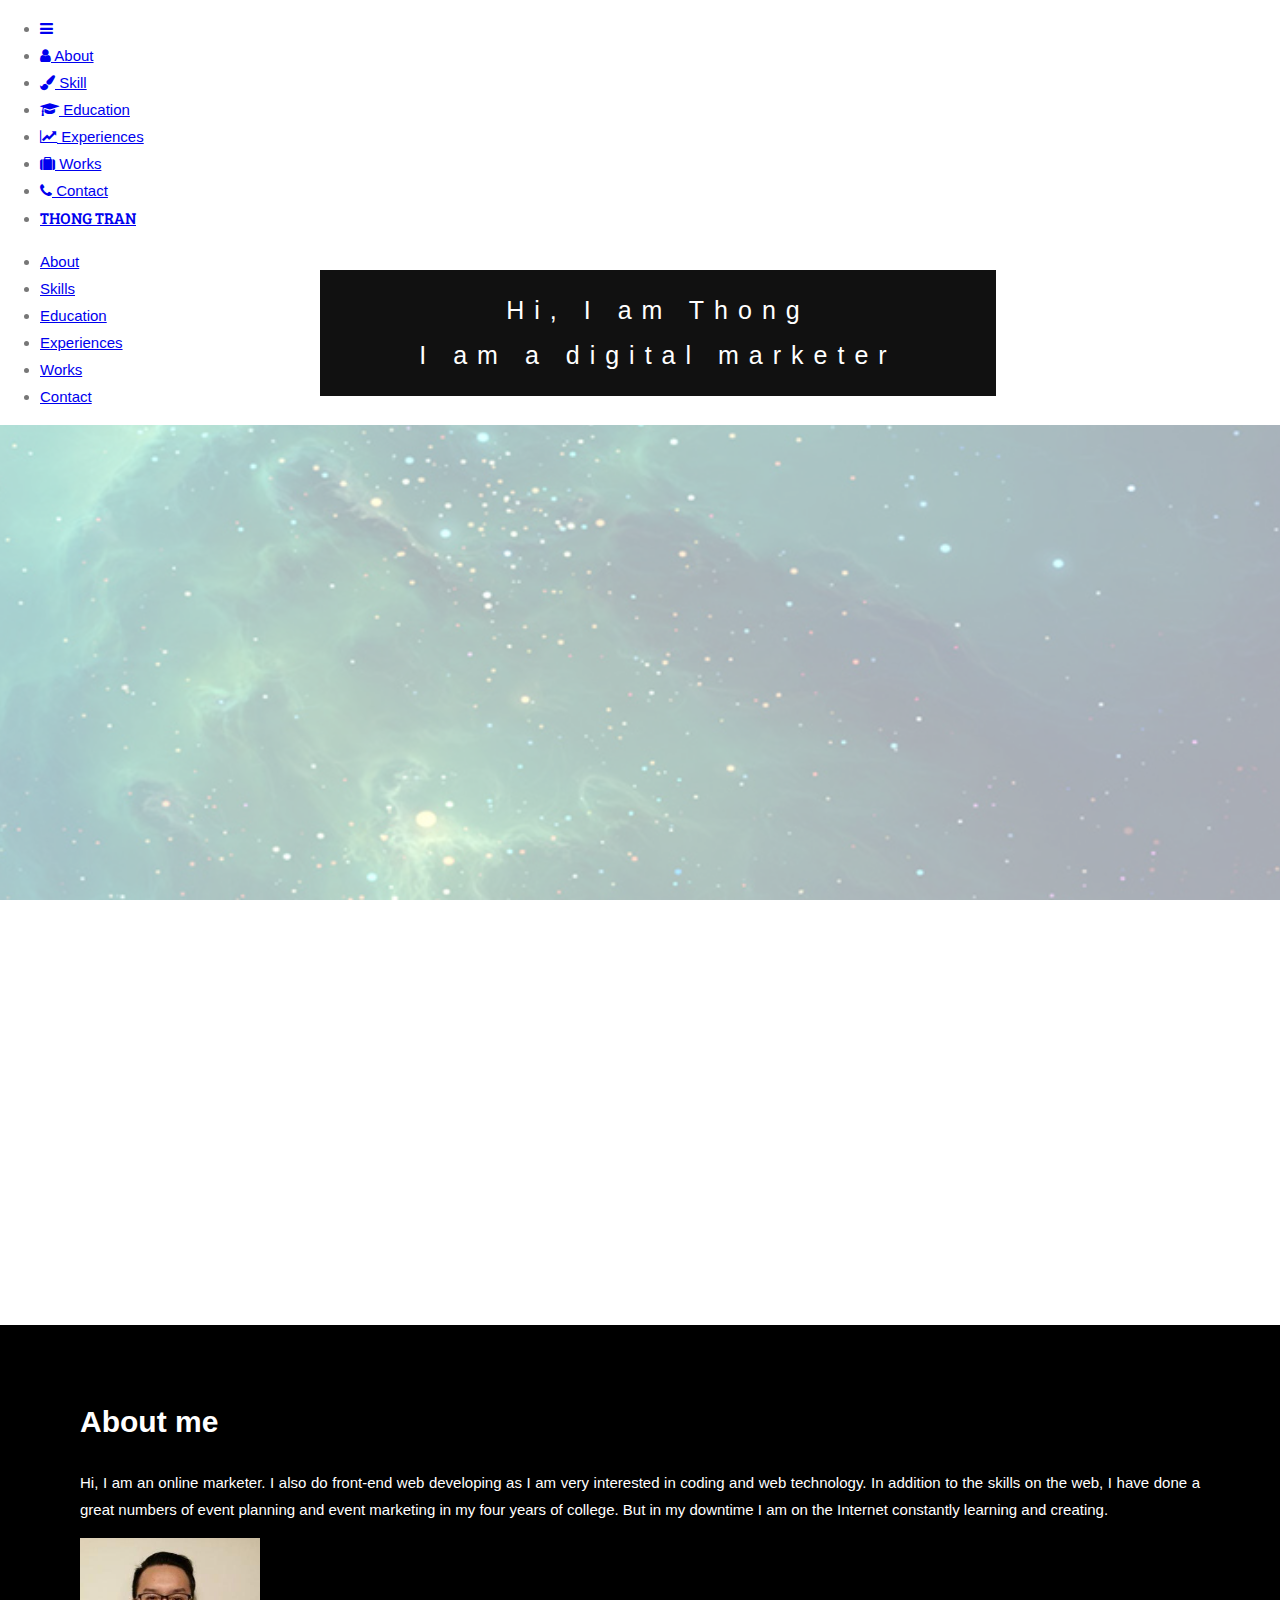
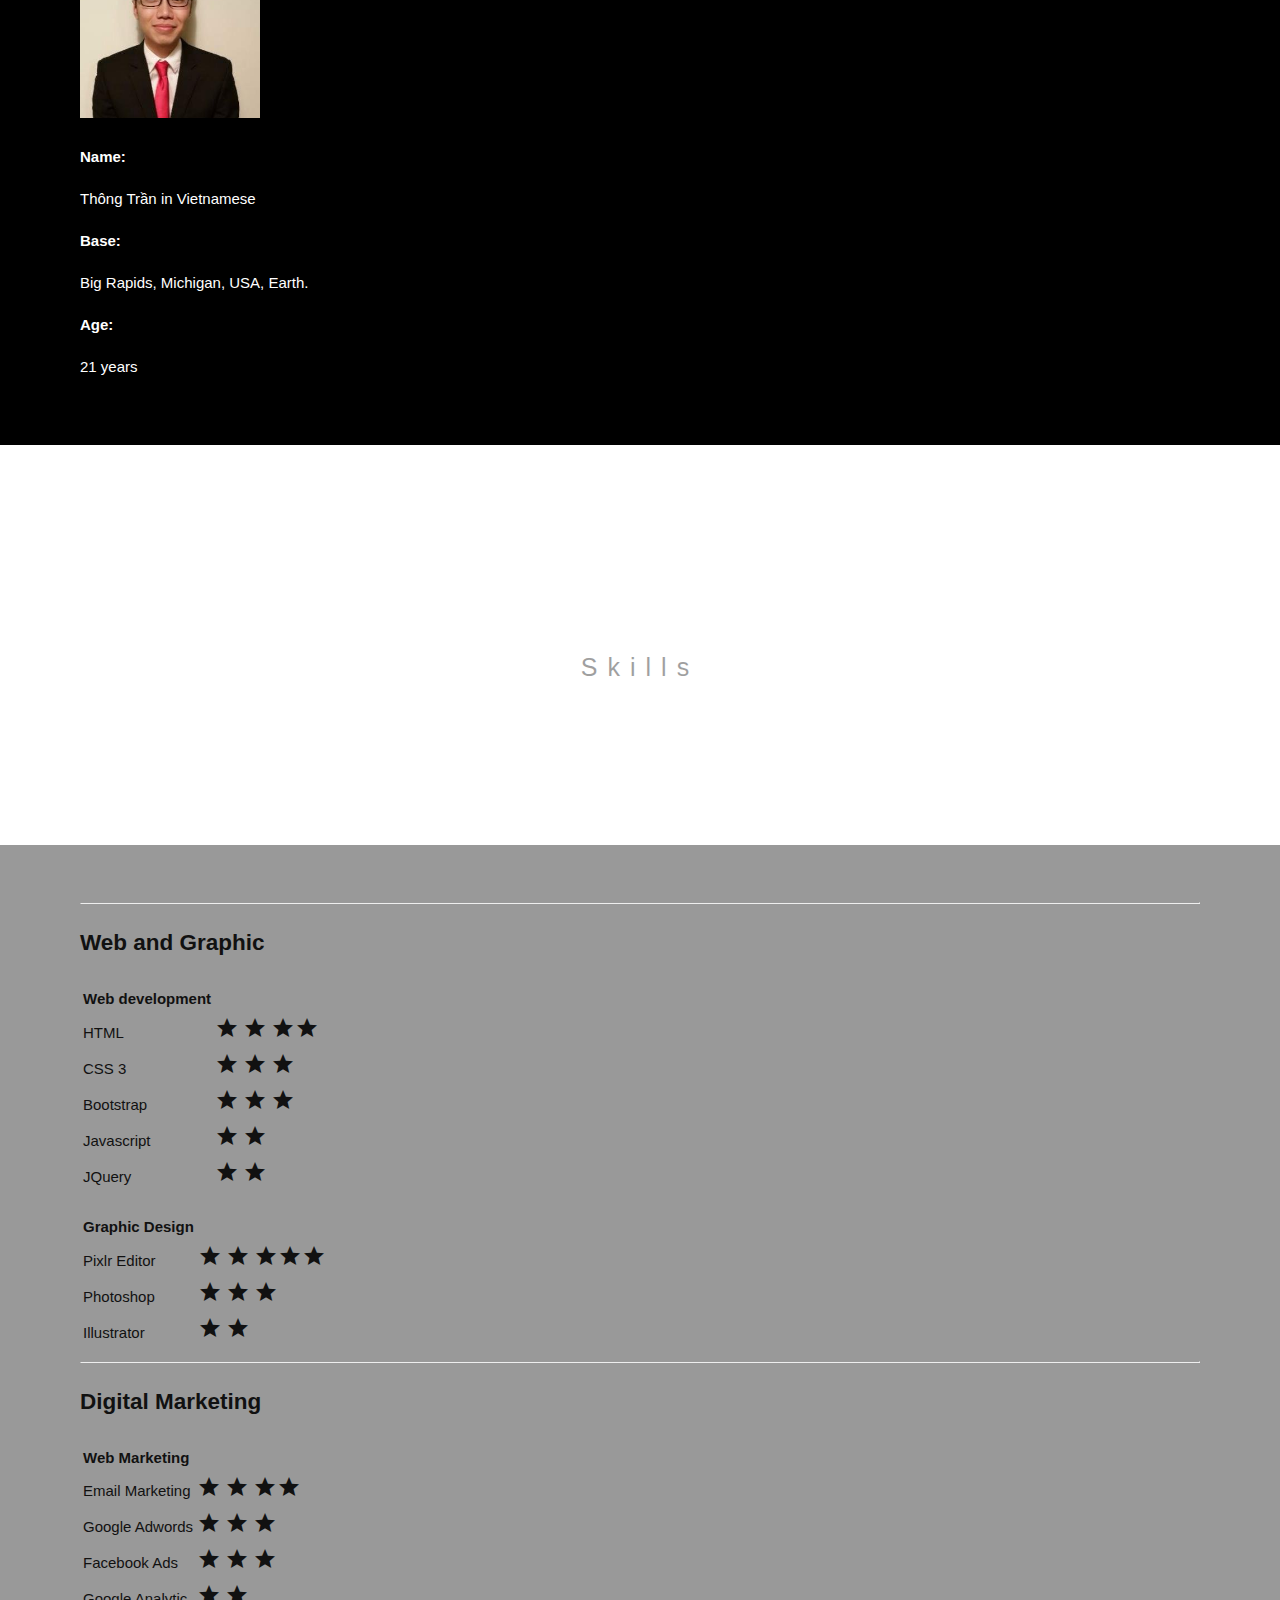
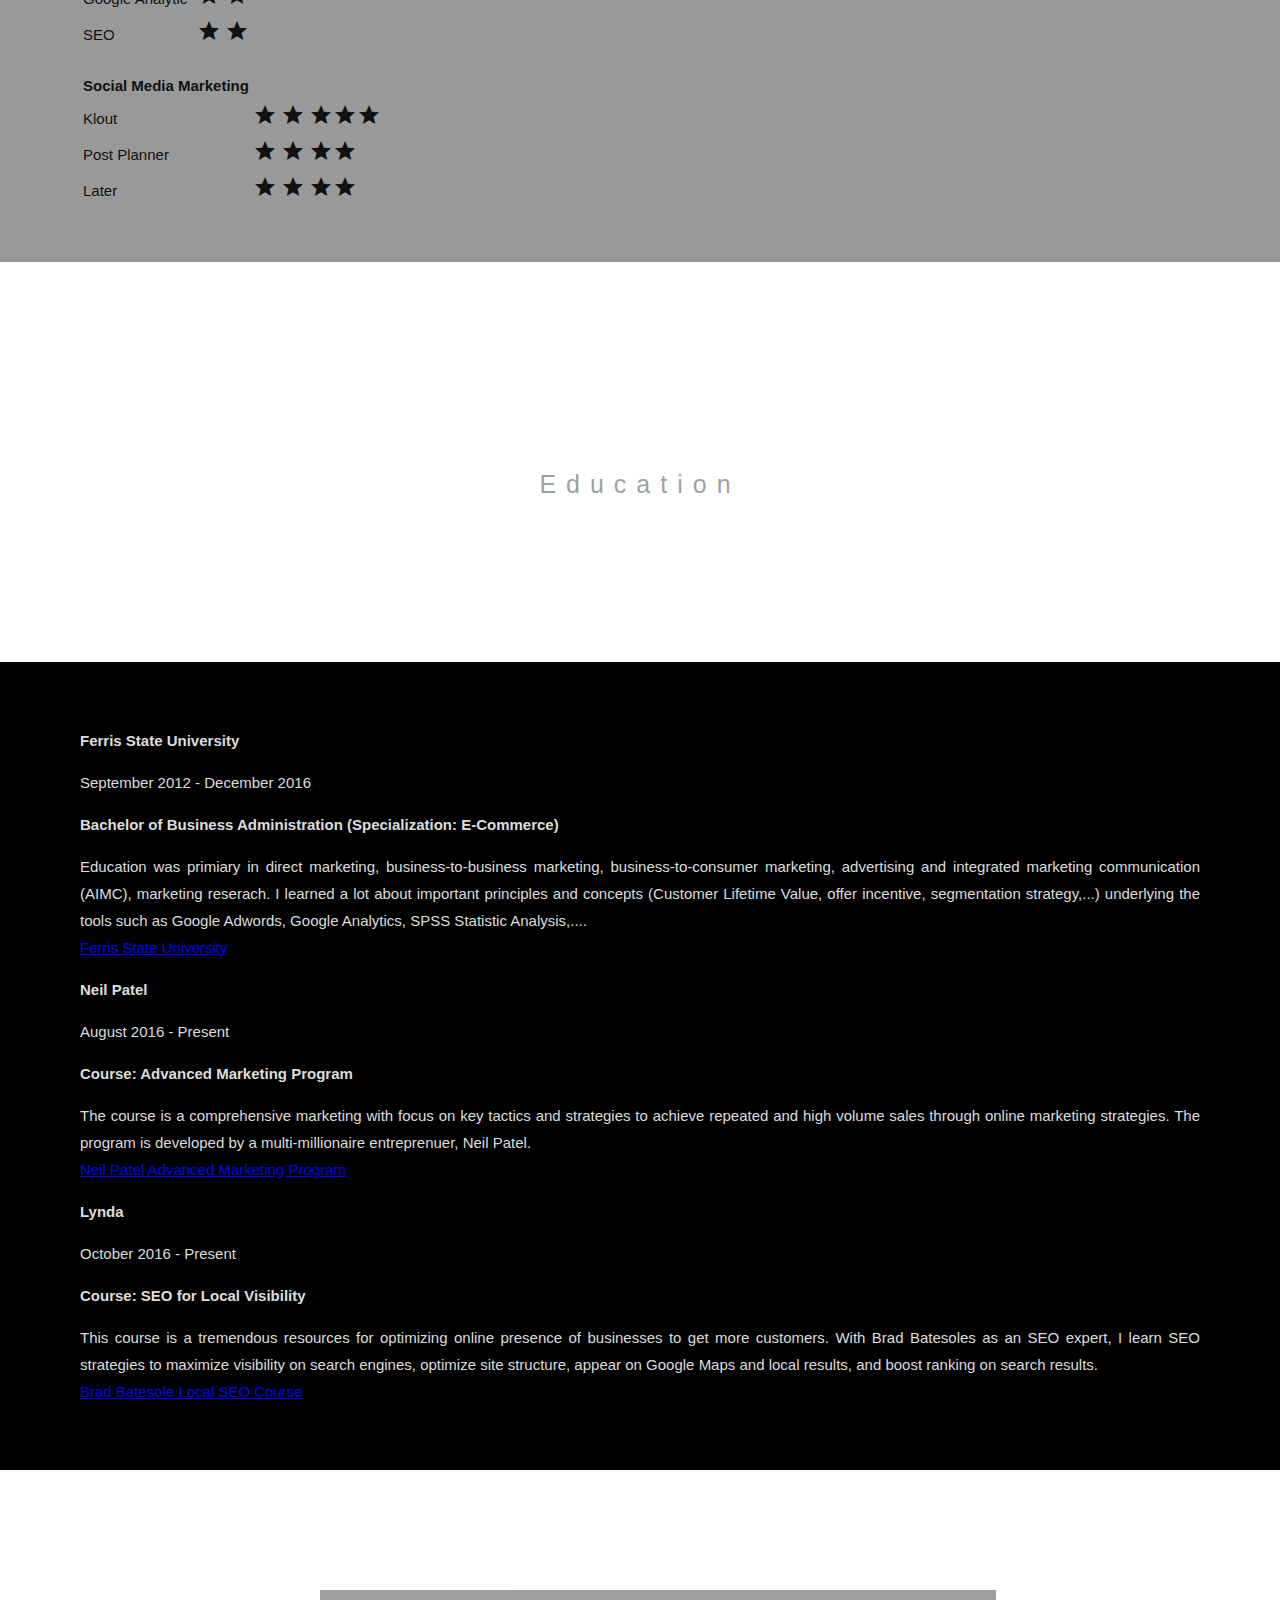
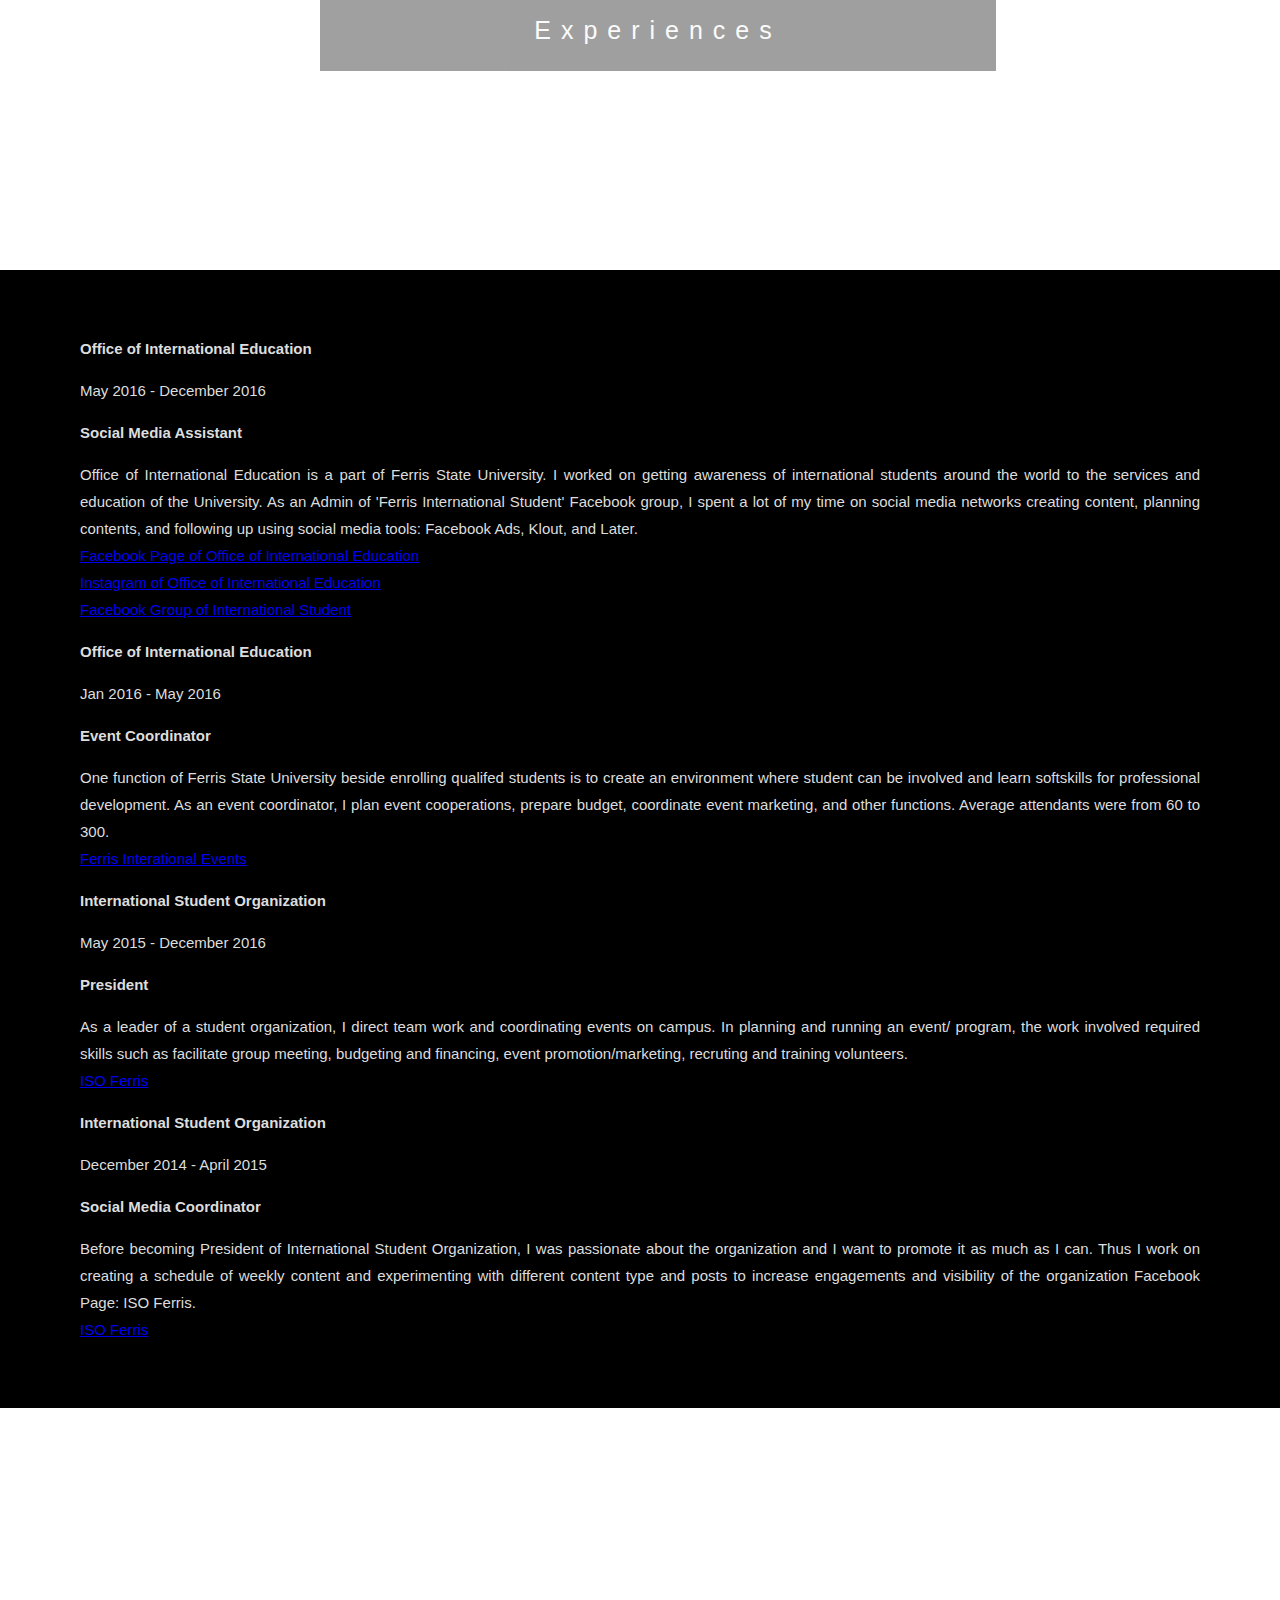
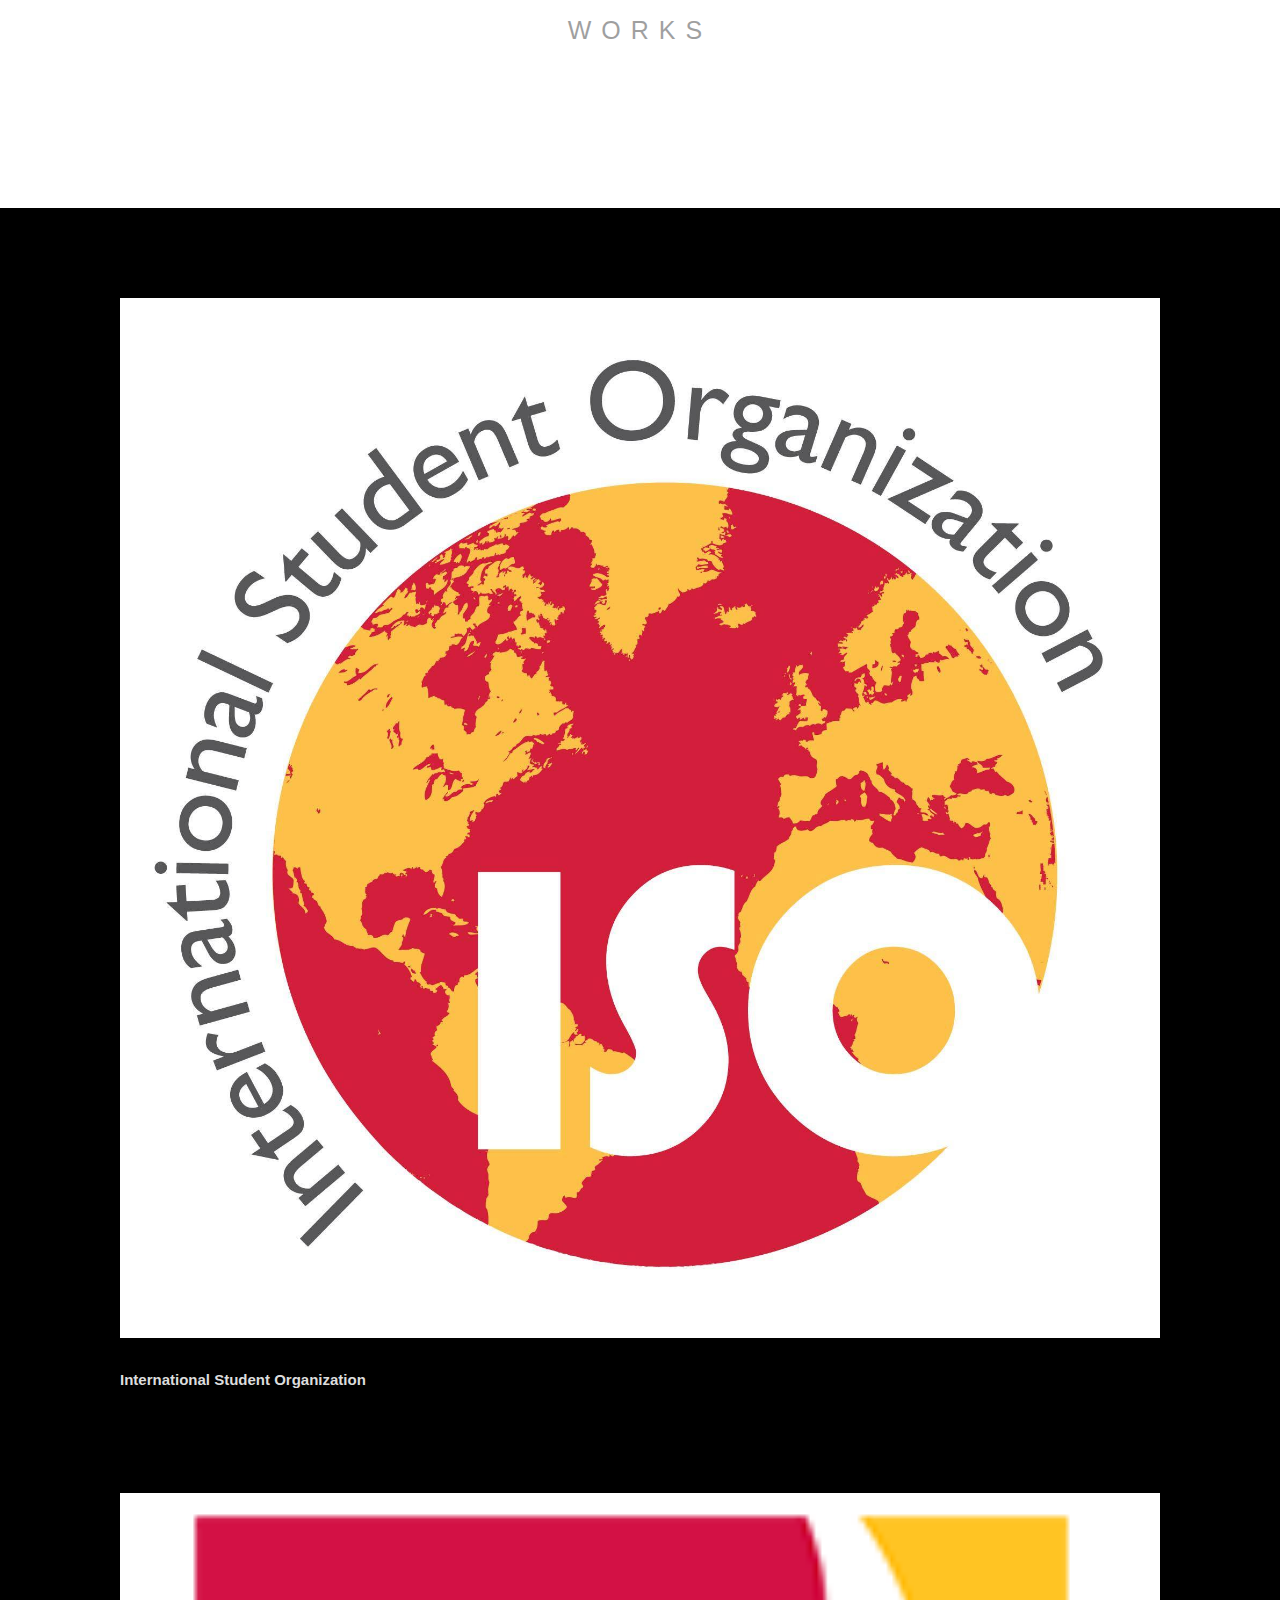
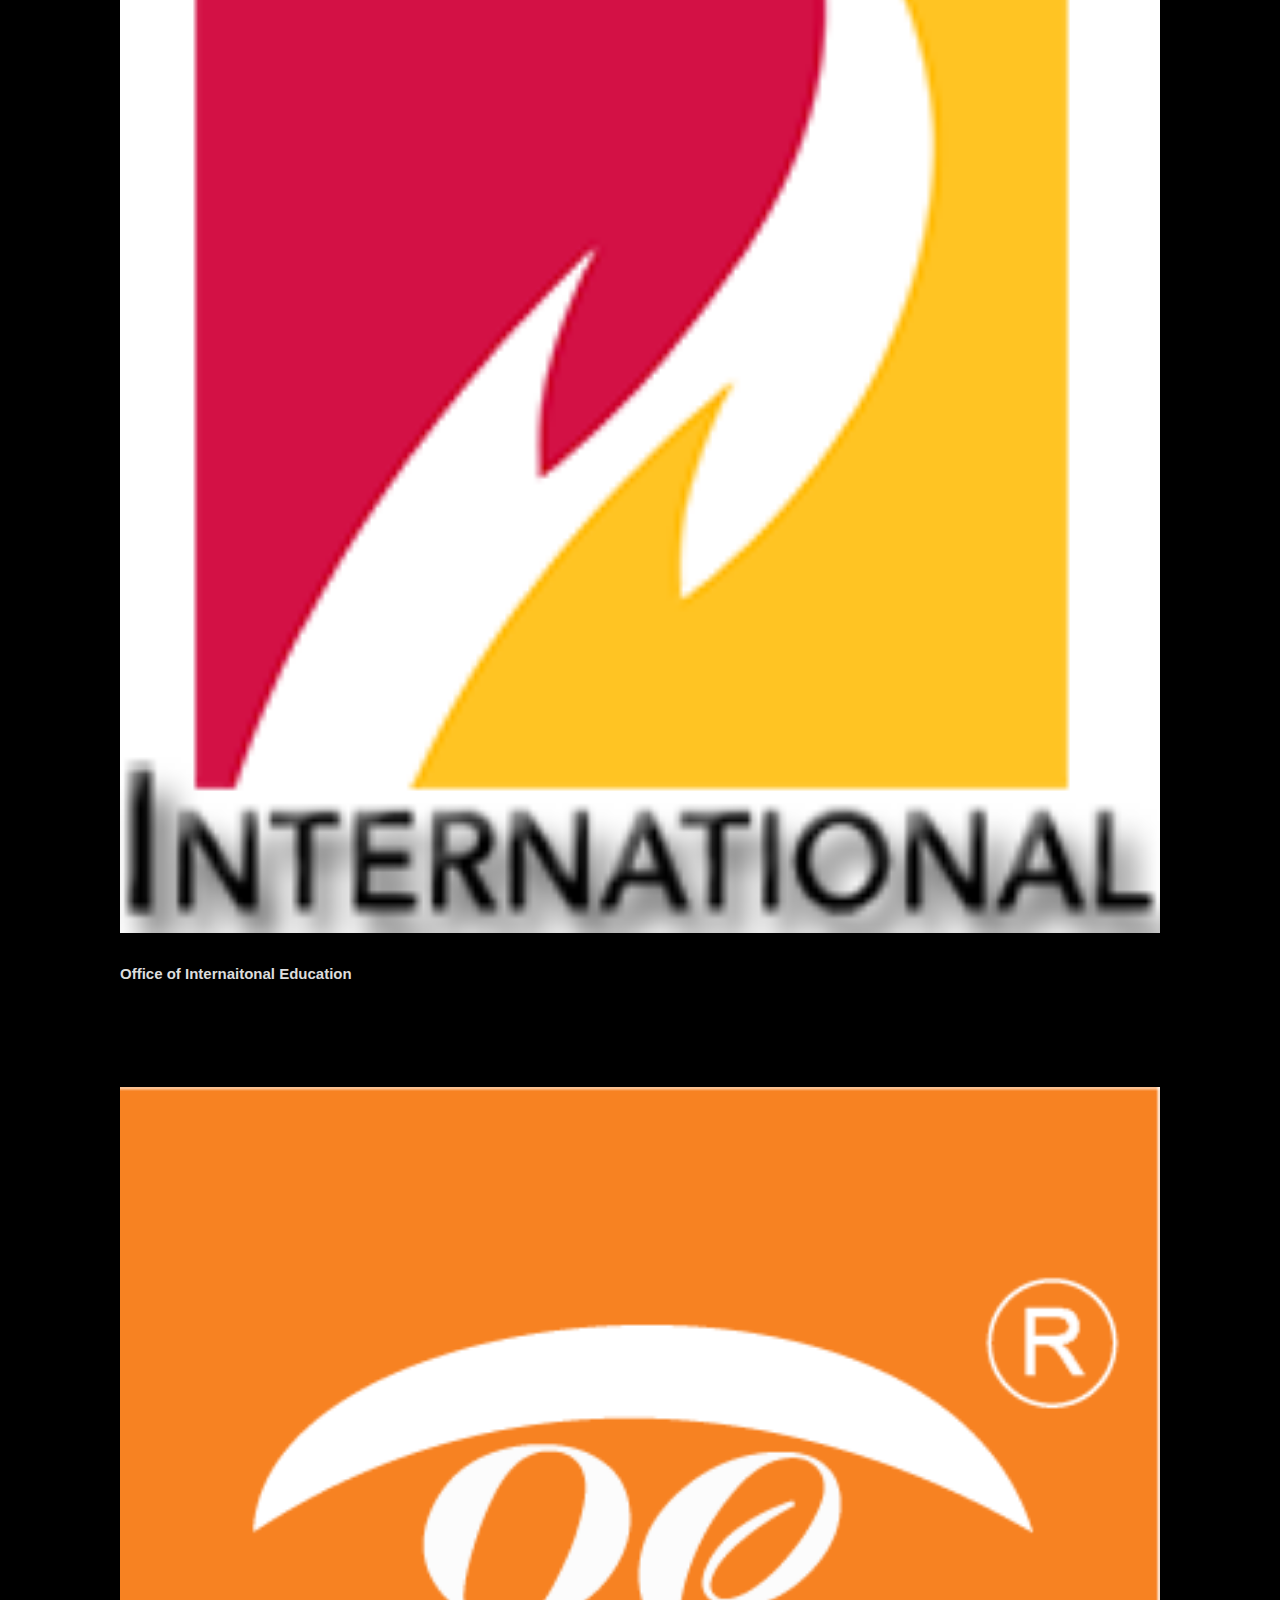
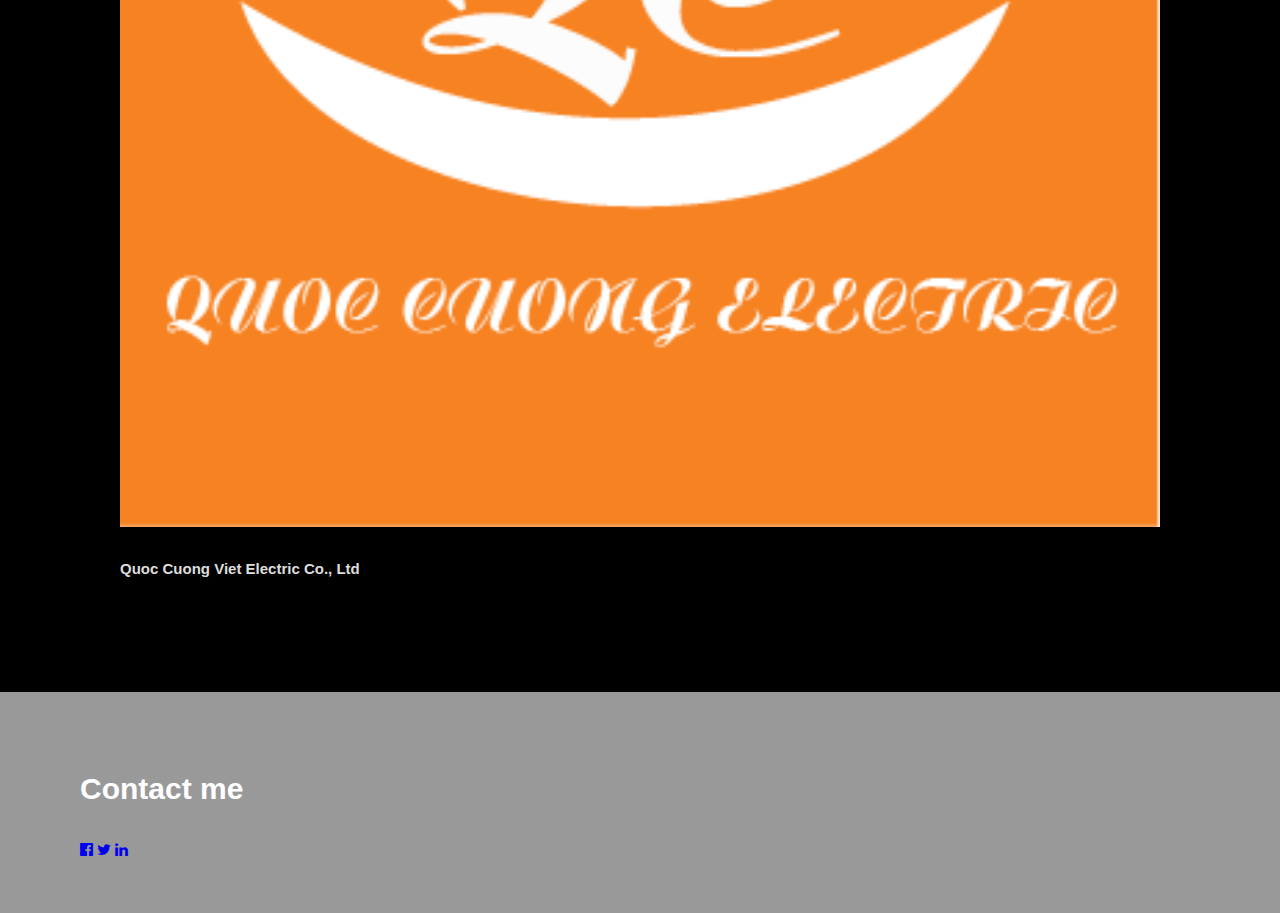
==== thongqt-rev-2/index.html @ dbffeece "add in all the website folders that I have been creating since late 2016, create a file test-stuffs," ====
<!DOCTYPE html>
<html>
    
    <head>
        
        <title> Thong Tran</title>
        
        <meta name="viewport" content="width=device-width, initial-scale=1.0">
        
        <!--  CSS Responsive Stylesheet   -->
        
        <link rel="stylesheet" href="http://www.w3schools.com/lib/w3.css">

        
        <!-- Smooth SCROLLING JQUERY -->
        
        <script src="https://ajax.googleapis.com/ajax/libs/jquery/3.1.1/jquery.min.js"></script>
        
        
        <!-- GOOGLE ICON  -->
        <link rel="stylesheet" href="https://fonts.googleapis.com/icon?family=Material+Icons">

        
        <!-- icon for the menu-->
        <link rel="stylesheet" href="https://cdnjs.cloudflare.com/ajax/libs/font-awesome/4.7.0/css/font-awesome.min.css">
        
        <!-- Google font for my name -->
        <link href="https://fonts.googleapis.com/css?family=Bree+Serif" rel="stylesheet">
        <style>
            
            
            body, html {
              height: 100%;
              margin: 0;
              font: 400 15px/1.8 "Lato", sans-serif;
              color: #777;
            }

            .backgr1, .backgr2, .backgr3, .backgr4, .backgr5, .backgr6 {
              position: relative;
              opacity: 0.4;
              background-attachment: fixed;
              background-position: center;
              background-repeat: no-repeat;
              background-size: cover;

            }
            
            .backgr1 {
              background-image: url("background3.jpg");
              min-height: 0100%;
            }

            .backgr2 {
              background-image: url("background5.png");
              min-height: 400px;
            }

            .backgr3 {
              background-image: url("background1.jpg");
              min-height: 400px;
            }

            .backgr4{
                background-image: url("lightbulbs.jpg");
                min-height:400px;
            }           
            
            .backgr5 {
                
                background-image: url("workimg.jpg");
                min-height:400px;
            }
            
            .backgr6 {
                background-image: url("silvertools.jpg");
                min-height:400px;
            }
            
            .caption {
              position: absolute;
              left: 0;
              top: 50%;
              width: 100%;
              text-align: center;
              color: #000;
            }
            
            
            
            .caption2 {
              position: absolute;
              left: 25%;
              top: 30%;
              width: 50%;
              text-align: center;
              color: #000;
                background-color: #111;
              color: #fff;
              padding: 18px;
              font-size: 25px;
              letter-spacing: 10px;
            }
            
            .caption span.border {
              background-color: #fff;
              color: #111;
              padding: 18px;
              font-size: 25px;
              letter-spacing: 10px;
            }

            h3 {
              letter-spacing: 5px;
              text-transform: uppercase;
              font: 20px "Lato", sans-serif;
              color: #111;
            }
            
            
            /*  CSS for thepictures of the WORK sections  */
            
            #workimg {
                display: block; 
                margin-left: auto;
                margin-right: auto;
            } /* Doesn't work for what I want */
            
            
            #centerwork {
                min-height: 10em;
                display: table-cell;
                vertical-align: middle 
            } /* Doesn't work for what I want  */
            
            #workpic {
                padding: 40px;
            }
            
            
            /*  DEFINDING MODAL TEXT COLOR    */
            .w3-modal-content{
                
                color:#000000;
            }
            
            
            /*  CENTER block Content inside the modal*/
            
            
            .center {
                margin: auto;
                width: 50%;
                
                padding: 10px;
            }
            
            
            
        </style>
        
    </head>
        
    <!---- ------------------------------------------- ---->
        
    <body>
        <div id="top"></div>
        
        <!-- Navbar (sit on top) -->
<div class="w3-top">
  <ul class="w3-navbar" id="myNavbar">
    <li class="w3-hide-medium w3-hide-large w3-opennav w3-right">
      <a class="w3-hover-black" href="javascript:void(0);" onclick="toggleFunction()" title="Toggle Navigation Menu">
        <i class="fa fa-bars"></i>
      </a>
    </li>
    
    <li class="w3-hide-small"><a href="#about"><i class="fa fa-user"></i> About</a></li>
    <li class="w3-hide-small"><a href="#skills"><i class="fa fa-paint-brush"></i> Skill</a></li>
    <li class="w3-hide-small"><a href="#education"><i class="fa fa-graduation-cap"></i> Education</a></li>
  <li class="w3-hide-small"><a href="#experiences"><i class="fa fa-line-chart"></i> Experiences</a></li>
    <li class="w3-hide-small"><a href="#works"><i class="fa fa-suitcase"></i> Works</a></li>
      <li class="w3-hide-small"><a href="#contact"><i class="fa fa-phone"></i> Contact</a></li>

    <li class="w3-hide-small w3-right">
      <a href="#top" class="w3-hover-blue" style="font-family: 'Bree Serif', serif;font-size:16px;">
        THONG TRAN
      </a>
    </li>
  </ul>

  <!-- Navbar on small screens -->
  <div id="navDemo" class="w3-hide w3-hide-large w3-hide-medium">
    <ul class="w3-navbar w3-left-align w3-white">
      <li><a href="#about" onclick="toggleFunction()">About</a></li>
      <li><a href="#skills" onclick="toggleFunction()">Skills</a></li>
      <li><a href="#education" onclick="toggleFunction()">Education</a></li>
        <li><a href="#experiences" onclick="toggleFunction()">Experiences</a></li>
        <li><a href="#works" onclick="toggleFunction()">Works</a></li>
        <li><a href="#contact" onclick="toggleFunction()">Contact</a></li>
      
    </ul>
  </div>
</div>
        
      <!--  <div class="caption">
            <span class="border">Hi, I am Thong</span> 
            <br>
            <span class="border"> I do digital marketing</span>
          </div>
        -->
        
         <!---BACKGROUND PARALLAX 1 -->
        
        <div class="caption2">
            Hi, I am Thong <br> I am a digital marketer
            
        </div>
        
        <div class="backgr1">
          
        </div>

        <div style="color:#FFFFFF;background-color:black;text-align:center;padding:50px 80px;text-align: justify;" id="about">
          
              <div class="w3-center w3-padding-16"><h1>About me</h1></div>
            
            <div class="w3-row w3-container w3-padding-8">
                
                <div class="w3-col l5">
                    <p>Hi, I am an online marketer. I also do front-end web developing as I am very interested in coding and web technology. In addition to the skills on the web, I have done a great numbers of event planning and event marketing in my four years of college. But in my downtime I am on the Internet constantly learning and creating.</p>
                </div>
                
                <div class="w3-col l4 w3-display-container" style="height:190px;" >
                    <p><img src="thongqtpic.jpg" class=" w3-display-topmiddle w3-circle" alt="me" style="height:180px; display:inline"></p>
                </div>
                
                <div class="w3-col l3 ">
                    <p><b>Name:</b></p>    
                        <p>Th&ocircng Tr&#7847;n in Vietnamese</p>
                    <p><b>Base:</b></p>
                        <p>Big Rapids, Michigan, USA, Earth.</p>
                    <p><b>Age:</b></p>
                    <p>21 years</p>
                </div>
                
            </div>
        </div>

        
        
        <!---BACKGROUND PARALLAX 2: SKILLS -->
        
        <div class="backgr6" id="skills">
          <div class="caption">
            <span class="border">Skills</span>
          </div>
        </div>

        <div style="position:relative;">
            <div style="color:#111;background-color:#999999;text-align:center;padding:50px 80px;text-align: justify;">
            
                
                <!-- Row 1 of skills   -->
                <div class="w3-row">
                    <hr>
                    <h2> Web and Graphic</h2>
                <div class="w3-col l5"> 
                    <table class="w3-table w3-striped w3-hoverable">
                        <tr class="w3-black">
                              <th>Web development</th>
                              <th></th>

                        </tr>
                        <tr>
                               <td>HTML</td>
                              <td><i class="material-icons">star</i>
                                  <i class="material-icons">star</i>
                                  <i class="material-icons">star</i><i class="material-icons">star</i>

                        </td>

                        </tr>
                        <tr>
                              <td>CSS 3</td>
                              <td><i class="material-icons">star</i>
                        <i class="material-icons">star</i>
                        <i class="material-icons">star</i>
                        </td>

                        </tr>

                        <tr>
                              <td>Bootstrap</td>
                              <td><i class="material-icons">star</i>
                        <i class="material-icons">star</i>
                        <i class="material-icons">star</i>
                        </td>
                        </tr>

                        <tr>
                              <td>Javascript</td>
                              <td><i class="material-icons">star</i>
                        <i class="material-icons">star</i>
                       
                        </td>
                        </tr>

                        <tr>
                              <td>JQuery</td>
                              <td><i class="material-icons">star</i>
                        <i class="material-icons">star</i>
                        </td>

                        </tr>


                    </table>
                    
                </div>   
                
                <div class="w3-col l2">
                
                <p></p>
                    
                    
                </div>
                    
                <div class="w3-col l5"> 
                    
                    <table class="w3-table w3-striped w3-hoverable">
                        <tr class="w3-black">
                              <th>Graphic Design</th>
                              <th></th>

                        </tr>
                        <tr>
                               <td>Pixlr Editor</td>
                              <td><i class="material-icons">star</i>
                                  <i class="material-icons">star</i>
                                  <i class="material-icons">star</i><i class="material-icons">star</i><i class="material-icons">star</i>

                        </td>

                        </tr>
                        <tr>
                              <td>Photoshop</td>
                              <td><i class="material-icons">star</i>
                        <i class="material-icons">star</i>
                        <i class="material-icons">star</i>
                        </td>

                        </tr>

                        <tr>
                              <td>Illustrator</td>
                              <td><i class="material-icons">star</i>
                        <i class="material-icons">star</i>
                        </td>
                        </tr>

                        <tr>
                    
                    </table>
                    
                </div>    
  
            </div>
                
            <!-- End of Row 1 of the two table skills--->
                
             <hr/> 
                
            <!-- Row 2 of skills   -->
                <div class="w3-row">
                    <h2> Digital Marketing</h2>
                <div class="w3-col l5"> 
                    <table class="w3-table w3-striped w3-hoverable">
                        <tr class="w3-black">
                              <th>Web Marketing</th>
                              <th></th>

                        </tr>
                        <tr>
                               <td>Email Marketing</td>
                              <td><i class="material-icons">star</i>
                                  <i class="material-icons">star</i>
                                  <i class="material-icons">star</i><i class="material-icons">star</i>

                        </td>

                        </tr>
                        <tr>
                              <td>Google Adwords</td>
                              <td><i class="material-icons">star</i>
                        <i class="material-icons">star</i>
                        <i class="material-icons">star</i>
                        </td>

                        </tr>

                        <tr>
                              <td>Facebook Ads</td>
                              <td><i class="material-icons">star</i>
                        <i class="material-icons">star</i>
                        <i class="material-icons">star</i>
                        </td>
                        </tr>
                        
                        
                        <tr>
                              <td>Google Analytic</td>
                              <td><i class="material-icons">star</i>
                        <i class="material-icons">star</i>
                        </td>
                        </tr>
                        
                        <tr>
                              <td>SEO</td>
                              <td><i class="material-icons">star</i>
                        <i class="material-icons">star</i>
                        </td>
                        </tr>


                    </table>
                    
                </div>   
                
                <div class="w3-col l2">
                
                <p></p>
                    
                    
                </div>
                    
                <div class="w3-col l5"> 
                    
                    <table class="w3-table w3-striped w3-hoverable">
                        <tr class="w3-black">
                              <th>Social Media Marketing</th>
                              <th></th>

                        </tr>
                        <tr>
                               <td>Klout</td>
                              <td><i class="material-icons">star</i>
                                  <i class="material-icons">star</i>
                                  <i class="material-icons">star</i><i class="material-icons">star</i><i class="material-icons">star</i>

                        </td>

                        </tr>
                        <tr>
                              <td>Post Planner</td>
                              <td><i class="material-icons">star</i>
                        <i class="material-icons">star</i>
                        <i class="material-icons">star</i><i class="material-icons">star</i>
                        </td>

                        </tr>

                        <tr>
                              <td>Later</td>
                              <td><i class="material-icons">star</i>
                        <i class="material-icons">star</i>
                        <i class="material-icons">star</i><i class="material-icons">star</i>
                        </td>
                        </tr>

                        <tr>
                    
                    </table>
                    
                </div>    
  
            </div> <!-- End of second (2nd) row of skill -->
                
                
    
                
            </div> <!--   End of the gray area   -->
          </div> <!-- End of the div after the parallax div-->
        
        
        
           <!---BACKGROUND PARALLAX 3 -->
        
        <div class="backgr4" id="education">
          <div class="caption">
            <span class="border">Education</span>
          </div>
        </div>
        
        <div >
            <div style="color:#ddd;background-color:black;text-align:center;padding:50px 80px;text-align: justify;">
                
                <div class="w3-row">
                
                    <div class="w3-col l4">
                        <p><b>Ferris State University</b></p>
                        <p>September 2012 - December 2016</p>
                    </div>
                    
                    
                    <div class="w3-col l8">
                        <p><strong>Bachelor of Business Administration (Specialization: E-Commerce)</strong></p>
                        <p>Education was primiary in direct marketing, business-to-business marketing, business-to-consumer marketing, advertising and integrated marketing communication (AIMC), marketing reserach. I learned a lot about important principles and concepts (Customer Lifetime Value, offer incentive, segmentation strategy,...) underlying the tools such as Google Adwords, Google Analytics, SPSS Statistic Analysis,....
                        <br> <a href="http://www.ferris.edu">Ferris State University</a></p>
                    </div>
                    
                </div>
                
                
                <div class="w3-row">
                
                    <div class="w3-col l4">
                        <p><b> Neil Patel</b></p>
                        <p>August 2016 - Present</p>
                    </div>
                    
                    
                    <div class="w3-col l8">
                        <p><strong>Course: Advanced Marketing Program</strong></p>
                        <p>The course is a comprehensive marketing with focus on key tactics and strategies to achieve repeated and high volume sales through online marketing strategies. The program is developed by a multi-millionaire entreprenuer, Neil Patel.
                            <br> <a href="http://neilpatel.com/advanced-marketing-program" alt="neip patel marketing program"> Neil Patel Advanced Marketing Program </a></p>
                    </div>
                    
                </div>
                
                
                <div class="w3-row">
                
                    <div class="w3-col l4">
                        <p><b>Lynda</b></p>
                        <p>October 2016 - Present</p>
                    </div>
                    
                    
                    <div class="w3-col l8">
                        <p><strong>Course: SEO for Local Visibility </strong></p>
                        <p>This course is a tremendous resources for optimizing online presence of businesses to get more customers. With Brad Batesoles as an SEO expert, I learn SEO strategies to maximize visibility on search engines, optimize site structure, appear on Google Maps and local results, and boost ranking on search results. 
                        <br> <a href="https://www.lynda.com/Google-Maps-tutorials/Local-SEO/494107-2.html" alt="Lynda course SEO"> Brad Batesole Local SEO Course</a></p>
                    </div>
                    
                </div>
                
                
            </div>
        </div>
        
        
        
       <!---BACKGROUND PARALLAX 4: EXPERIENCES -->
        
        <div class="backgr2" id="experiences">
          <div class="caption2">
            <span  style="background-color:transparent;font-size:25px;color: #f7f7f7;">Experiences</span>
          </div>
        </div>

        <div >
            <div style="color:#ddd;background-color:black;text-align:center;padding:50px 80px;text-align: justify;">
                
                
                <div class="w3-row">
                
                    <div class="w3-col l4">
                        <p><strong>Office of International Education</strong></p>
                        <p>May 2016 - December 2016</p>
                    </div>
                    
                    
                    <div class="w3-col l8">
                        <p><strong>Social Media Assistant</strong></p>
                        <p> Office of International Education is a part of Ferris State University. I worked on getting awareness of international students around the world to the services and education of the University. As an Admin of 'Ferris International Student' Facebook group, I spent a lot of my time on social media networks creating content, planning contents, and following up using social media tools: Facebook Ads, Klout, and Later.
                        <br> <a href="https://www.facebook.com/fsuinternational/"> Facebook Page of Office of International Education</a>
                        <br> <a href="https://www.instagram.com/officialferrisinternational/"> Instagram of Office of International Education</a>
                        <br> <a href="https://www.facebook.com/groups/509864089170377/?ref=bookmarks">Facebook Group of International Student </a>
                        </p>
                    </div>
                    
                </div>
                
                <div class="w3-row">
                
                    <div class="w3-col l4">
                        <p><strong>Office of International Education</strong></p>
                        <p>Jan 2016 - May 2016</p>
                    </div>
                    
                    
                    <div class="w3-col l8">
                        <p><strong>Event Coordinator</strong></p>
                        <p>One function of Ferris State University beside enrolling qualifed students is to create an environment where student can be involved and learn softskills for professional development. As an event coordinator, I plan event cooperations, prepare budget, coordinate event marketing, and other functions. Average attendants were from 60 to 300.
                        <br> <a href="https://www.facebook.com/pg/fsuinternational/events"> Ferris Interational Events</a>
                        </p>
                    </div>
                    
                </div>
                
                <div class="w3-row">
                
                    <div class="w3-col l4">
                        <p><strong>International Student Organization</strong></p>
                        <p>May 2015 - December 2016</p>
                    </div>
                    
                    
                    <div class="w3-col l8">
                        <p><strong>President</strong></p>
                        <p>As a leader of a student organization, I direct team work and coordinating events on campus. In planning and running an event/ program, the work involved required skills such as facilitate group meeting, budgeting and financing, event promotion/marketing, recruting and training volunteers.<br><a href="http://www.facebook.com/fsuiso">ISO Ferris</a></p>
                    </div>
                    
                </div>
                
                
                <div class="w3-row">
                
                    <div class="w3-col l4">
                        <p><strong>International Student Organization</strong></p>
                        <p>December 2014 - April 2015</p>
                    </div>
                    
                    
                    <div class="w3-col l8">
                        <p><strong>Social Media Coordinator</strong></p>
                        <p> Before becoming President of International Student Organization, I was passionate about the organization and I want to promote it as much as I can. Thus I work on creating a schedule of weekly content and experimenting with different content type and posts to increase engagements and visibility of the organization Facebook Page: ISO Ferris.
                        <br><a href="http://www.facebook.com/fsuiso">ISO Ferris</a></p>
                    </div>
                    
                </div>
                
                
            </div>
        </div>
    
        
        
        
            
       

        
        <!---BACKGROUND PARALLAX 5 -->
        
        <div class="backgr5" id="works">
          <div class="caption">
            <span class="border">WORKS</span>
          </div>
        </div>

        <div >
            <div style="color:#ddd;background-color:black;text-align:center;padding:50px 80px;text-align: justify;" >
                
                <div class="w3-row"  >
                
                        <!--   WORK: ISO    -->
                         <div class="w3-col l4" id="workpic" onclick="document.getElementById('modal01').style.display='block'"  style="cursor:default">
                             <div class="w3-card-4 w3-hover-white" style="width:100%">
                                <img class="w3-hover-opacity" src="iso.jpg" alt="Person" style="width:100%">
                                <div class="w3-container">
                                    <h4><b>International Student Organization</b></h4>
                                  
                                </div>
                            </div>
                        </div>
                  
                     
              <!--  onclick="window.location.href='http://www.google.com';" THIS will make the object to a new page using onclick to new url-->
                    
                   
                    <!--   WORK: OIE    -->
                         <div class="w3-col l4" id="workpic" onclick="document.getElementById('modal02').style.display='block'"  style="cursor:default">
                             <div class="w3-card-4 w3-hover-white" style="width:100%">
                                <img class="w3-hover-opacity" src="oie.png" alt="Person" style="width:100%">
                                <div class="w3-container">
                                  <h4><b>Office of Internaitonal Education</b></h4>
                                  
                                </div>
                            </div>
                        </div>
                  
                     
              <!--  onclick="window.location.href='http://www.google.com';" THIS will make the object to a new page using onclick to new url-->
                    
                    
                    
                        <!--   WORK: QCV    -->
                         <div class="w3-col l4" id="workpic" onclick="document.getElementById('modal03').style.display='block'"  style="cursor:default">
                             <div class="w3-card-4 w3-hover-white" style="width:100%">
                                <img class="w3-hover-opacity" src="qcv.png" alt="Person" style="width:100%">
                                <div class="w3-container">
                                  <h4><b>Quoc Cuong Viet Electric Co., Ltd</b></h4>
                                  
                                </div>
                            </div>
                        </div>
                  
                     
              <!--  onclick="window.location.href='http://www.google.com';" THIS will make the object to a new page using onclick to new url-->
                    
                    
                    
                    </div> <!-- end of w3-row div -->
                
                </div> <!--- End the black content --->
                
   
            </div> <!-- End the overall div after the parallax picture 5-->
        
        
        
        <!-- CONTACT SECTION  -->
        
        
            <div style="color:#ffffff;background-color:#999999;text-align:center;padding:50px 80px;text-align: justify;" id="contact">
          
                <div class="w3-center w3-padding-16"><h1>Contact me</h1></div>

                <div class="w3-row w3-container w3-padding-8">
                    <div >
                        
                    <div class="cognito" style="margin-left:19%;">
                        <script src="https://services.cognitoforms.com/s/bHphZS-cw0ms4W5AEoKteg"></script>
                        <script>Cognito.load("forms", { id: "1" });</script>
                    </div>
                        
                        
                    </div>
                    
                </div>
                
                
                <div class="w3-xxxlarge w3-padding w3-center">
				<a href="https://www.facebook.com/thongqt2" target="_blank" class=" w3-hover-text-indigo w3-show-inline-block"><i class="fa fa-facebook-official"></i></a>
				<a href="https://www.twitter.com/thongqt" target="_blank" class="w3-hover-text-light-blue w3-show-inline-block"><i class="fa fa-twitter"></i></a>
				<a href="https://www.linkedin.com/in/thongqt" target="_blank" class="w3-hover-text-indigo w3-show-inline-block"><i class="fa fa-linkedin"></i></a>
				</div>

                
            </div>
        
        
        <!--
        References:
            ICONS
            http://www.w3schools.com/css/css_icons.asp
        Smooth scrolling
http://www.w3schools.com/jquery/tryit.asp?filename=tryjquery_eff_animate_smoothscroll
Google font for my name
        https://fonts.google.com/specimen/Bree+Serif?selection.family=Bree+Serif
        
        RECAP OF PROJECT "redesign thongqt website"
        Around 30 hours (based on Toggl hours) in the spand of 14 days (I didn't work on the site everyday)
        From around November 09 to December 27: From researching about the ideas to uploading the file to the websever online.
        -->
        
        
        <!--SCRIPTS GO HERE -->
        
        <script>
            
            //smooth scrolling function 
            
            $(document).ready(function(){
              // Add smooth scrolling to all links
              $("a").on('click', function(event) {

                // Make sure this.hash has a value before overriding default behavior
                if (this.hash !== "") {
                  // Prevent default anchor click behavior
                  event.preventDefault();

                  // Store hash
                  var hash = this.hash;

                  // Using jQuery's animate() method to add smooth page scroll
                  // The optional number (800) specifies the number of milliseconds it takes to scroll to the specified area
                  $('html, body').animate({
                    scrollTop: $(hash).offset().top
                  }, 1700, function(){

                    // Add hash (#) to URL when done scrolling (default click behavior)
                    window.location.hash = hash;
                  });
                } // End if
              });
            });
            
            
            // Change style of navbar on scroll
                window.onscroll = function() {myFunction()};
                function myFunction() {
                    var navbar = document.getElementById("myNavbar");
                    if (document.body.scrollTop > 100 || document.documentElement.scrollTop > 100) {
                        navbar.className = "w3-navbar" + " w3-card-2" + " w3-animate-top" + " w3-white";
                    } else {
                        navbar.className = navbar.className.replace(" w3-card-2 w3-animate-top w3-white", "");
                    }
                }
            
            // Used to toggle the menu on small screens when clicking on the menu button
                function toggleFunction() {
                    var x = document.getElementById("navDemo");
                    if (x.className.indexOf("w3-show") == -1) {
                        x.className += " w3-show";
                    } else {
                        x.className = x.className.replace(" w3-show", "");
                    }
                }
            
          
    
            
            
            
            </script>
        
        
        
        
        
    </body>

</html>
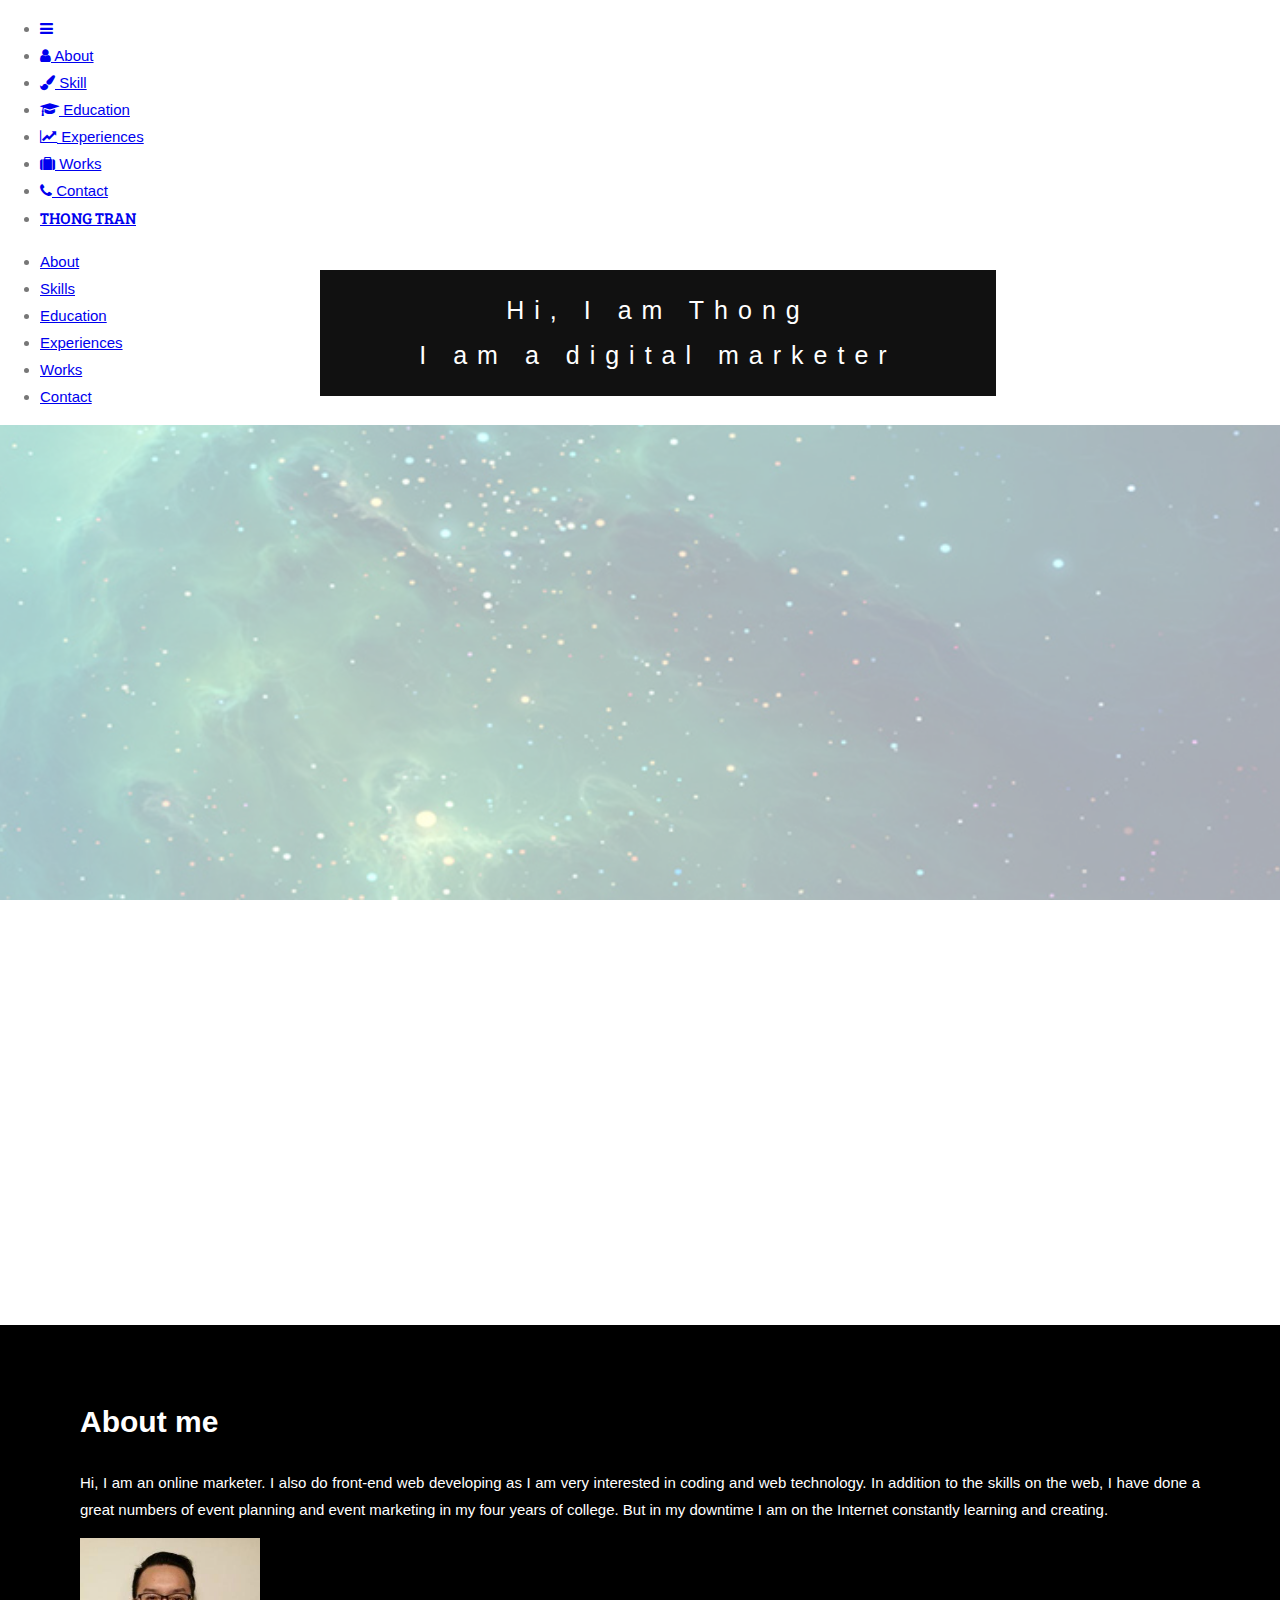
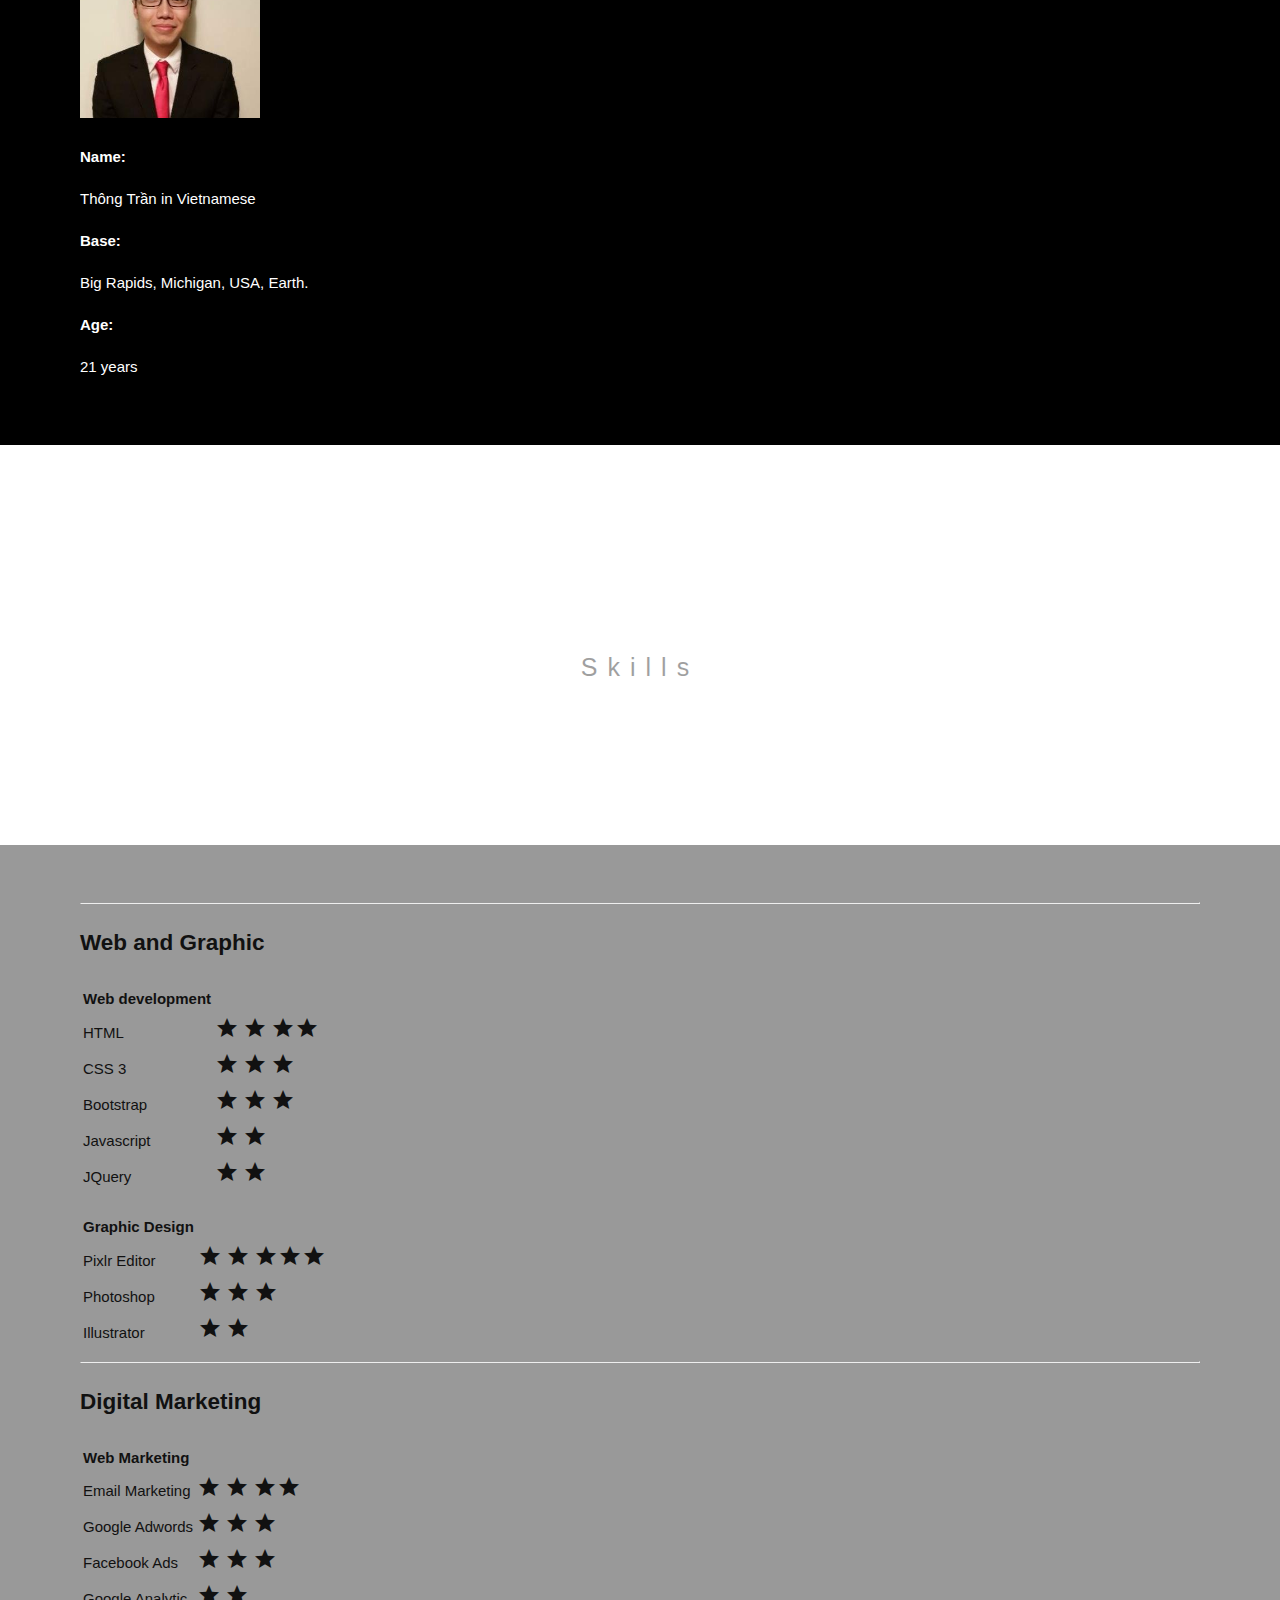
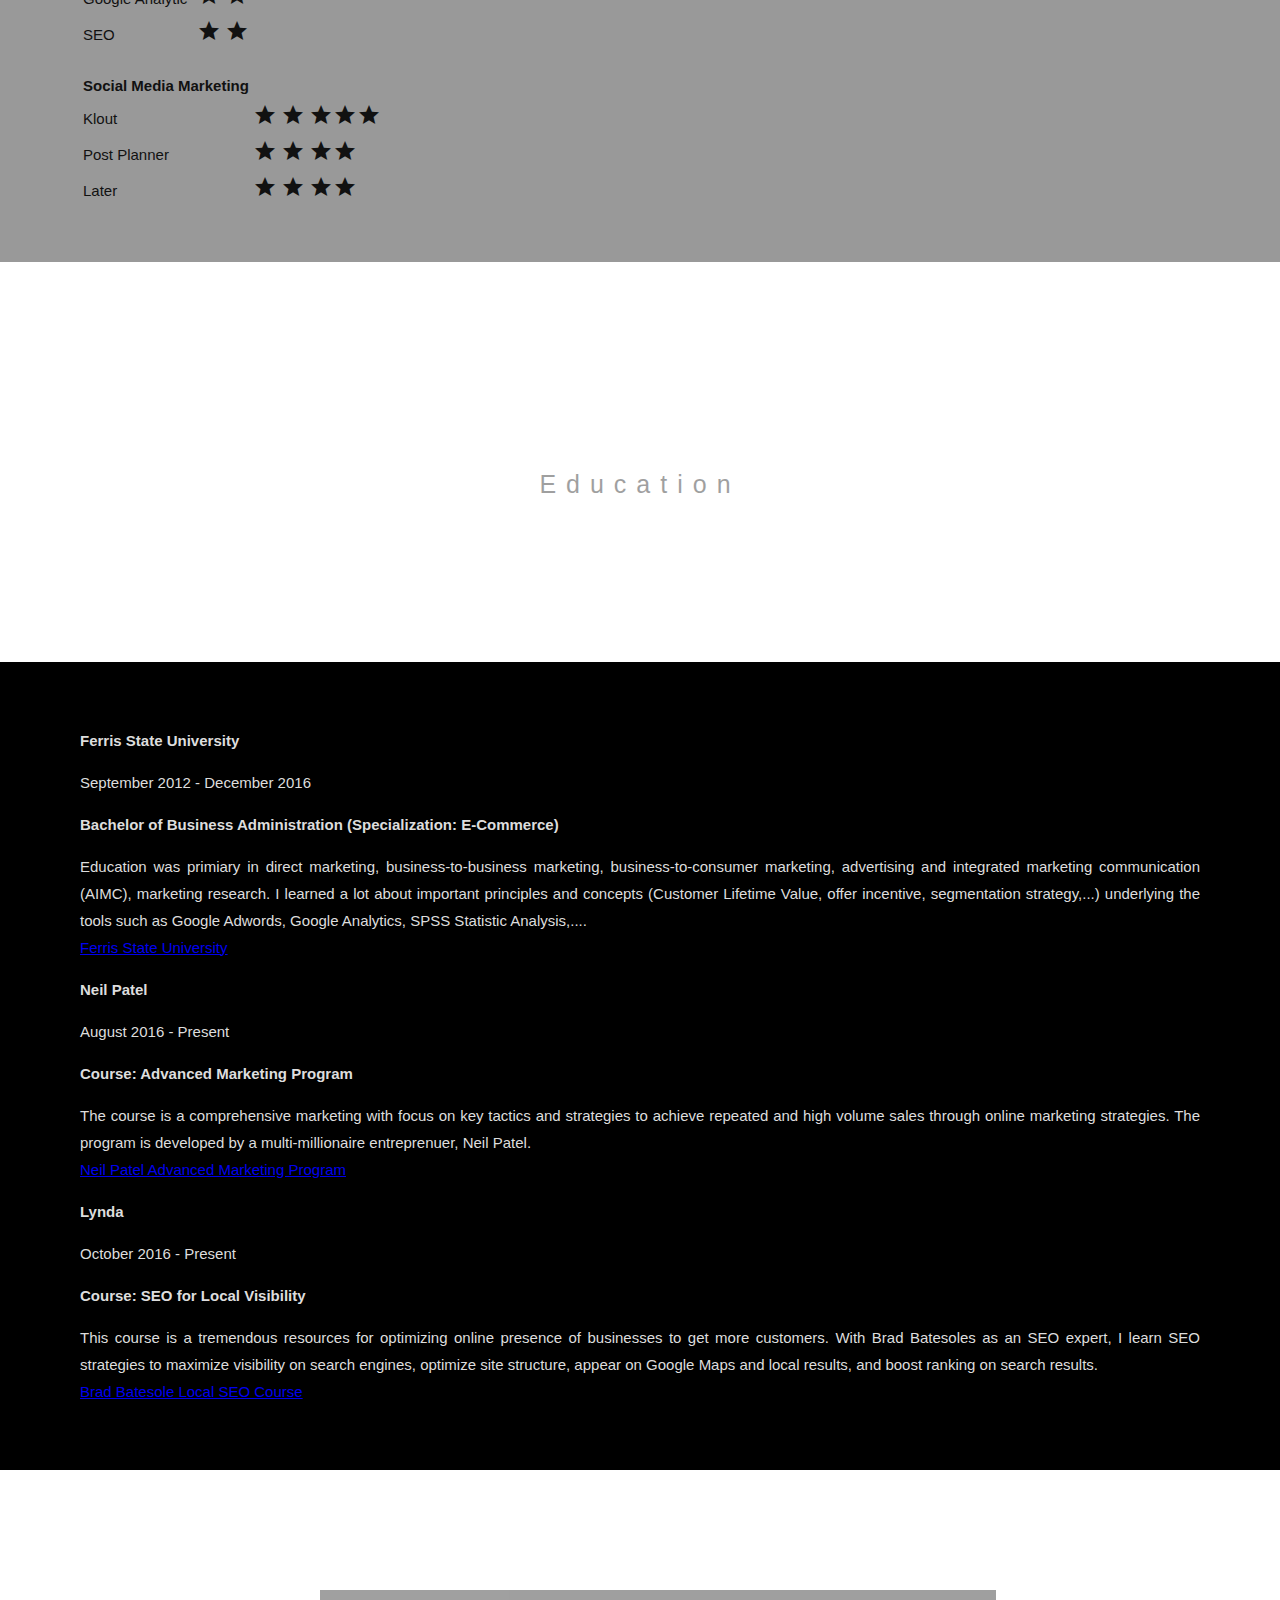
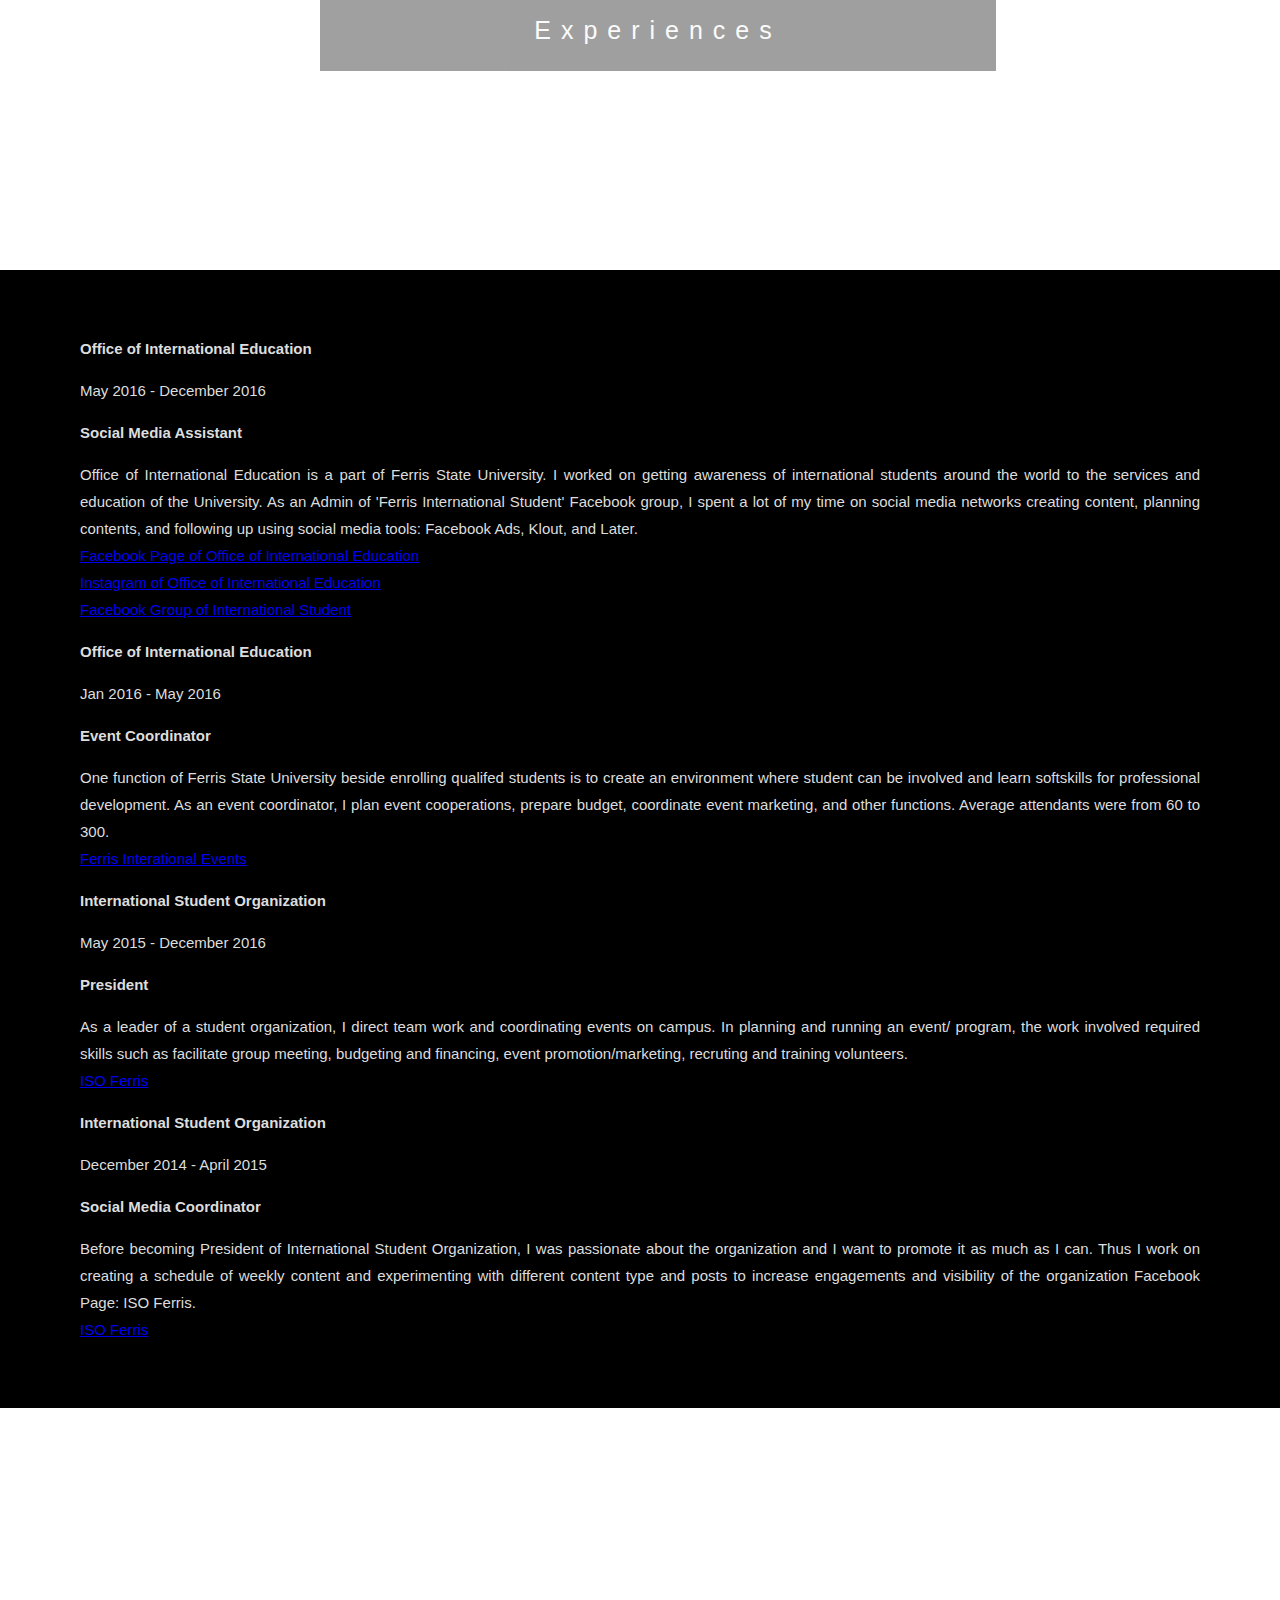
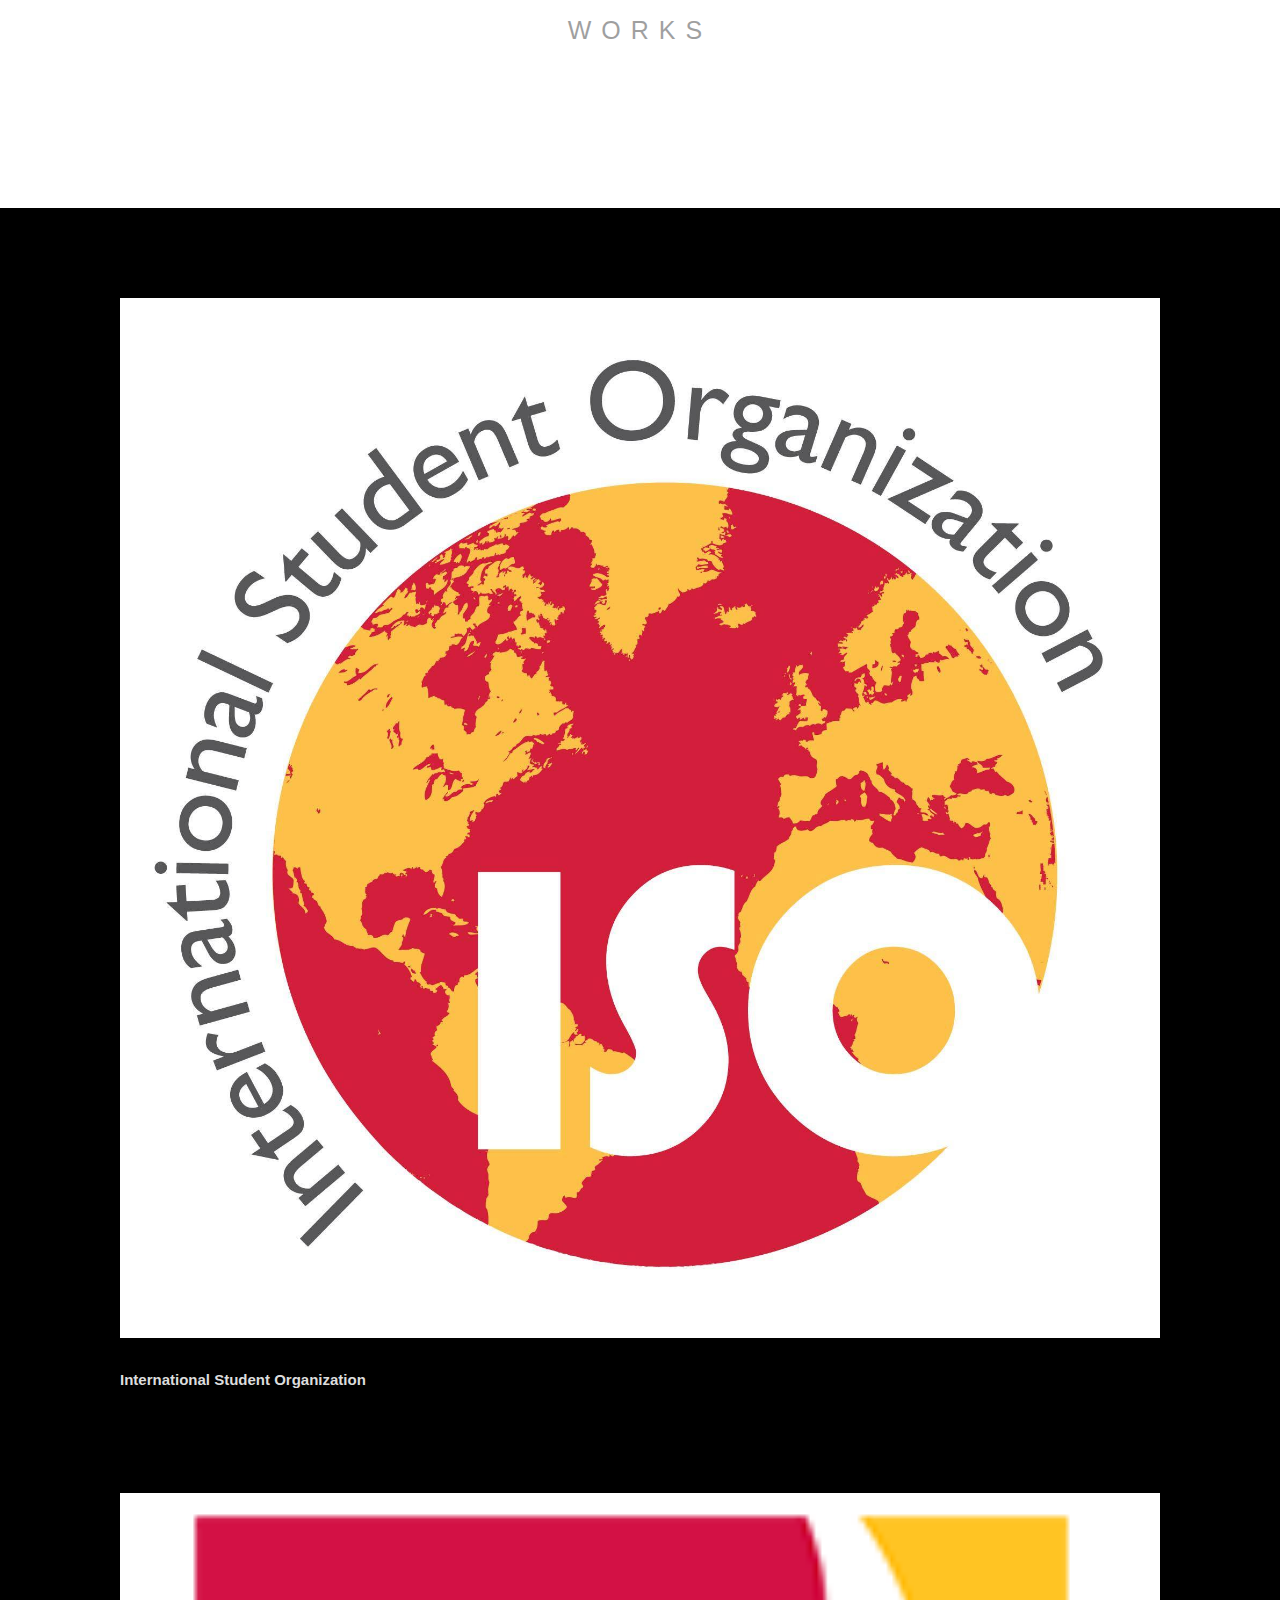
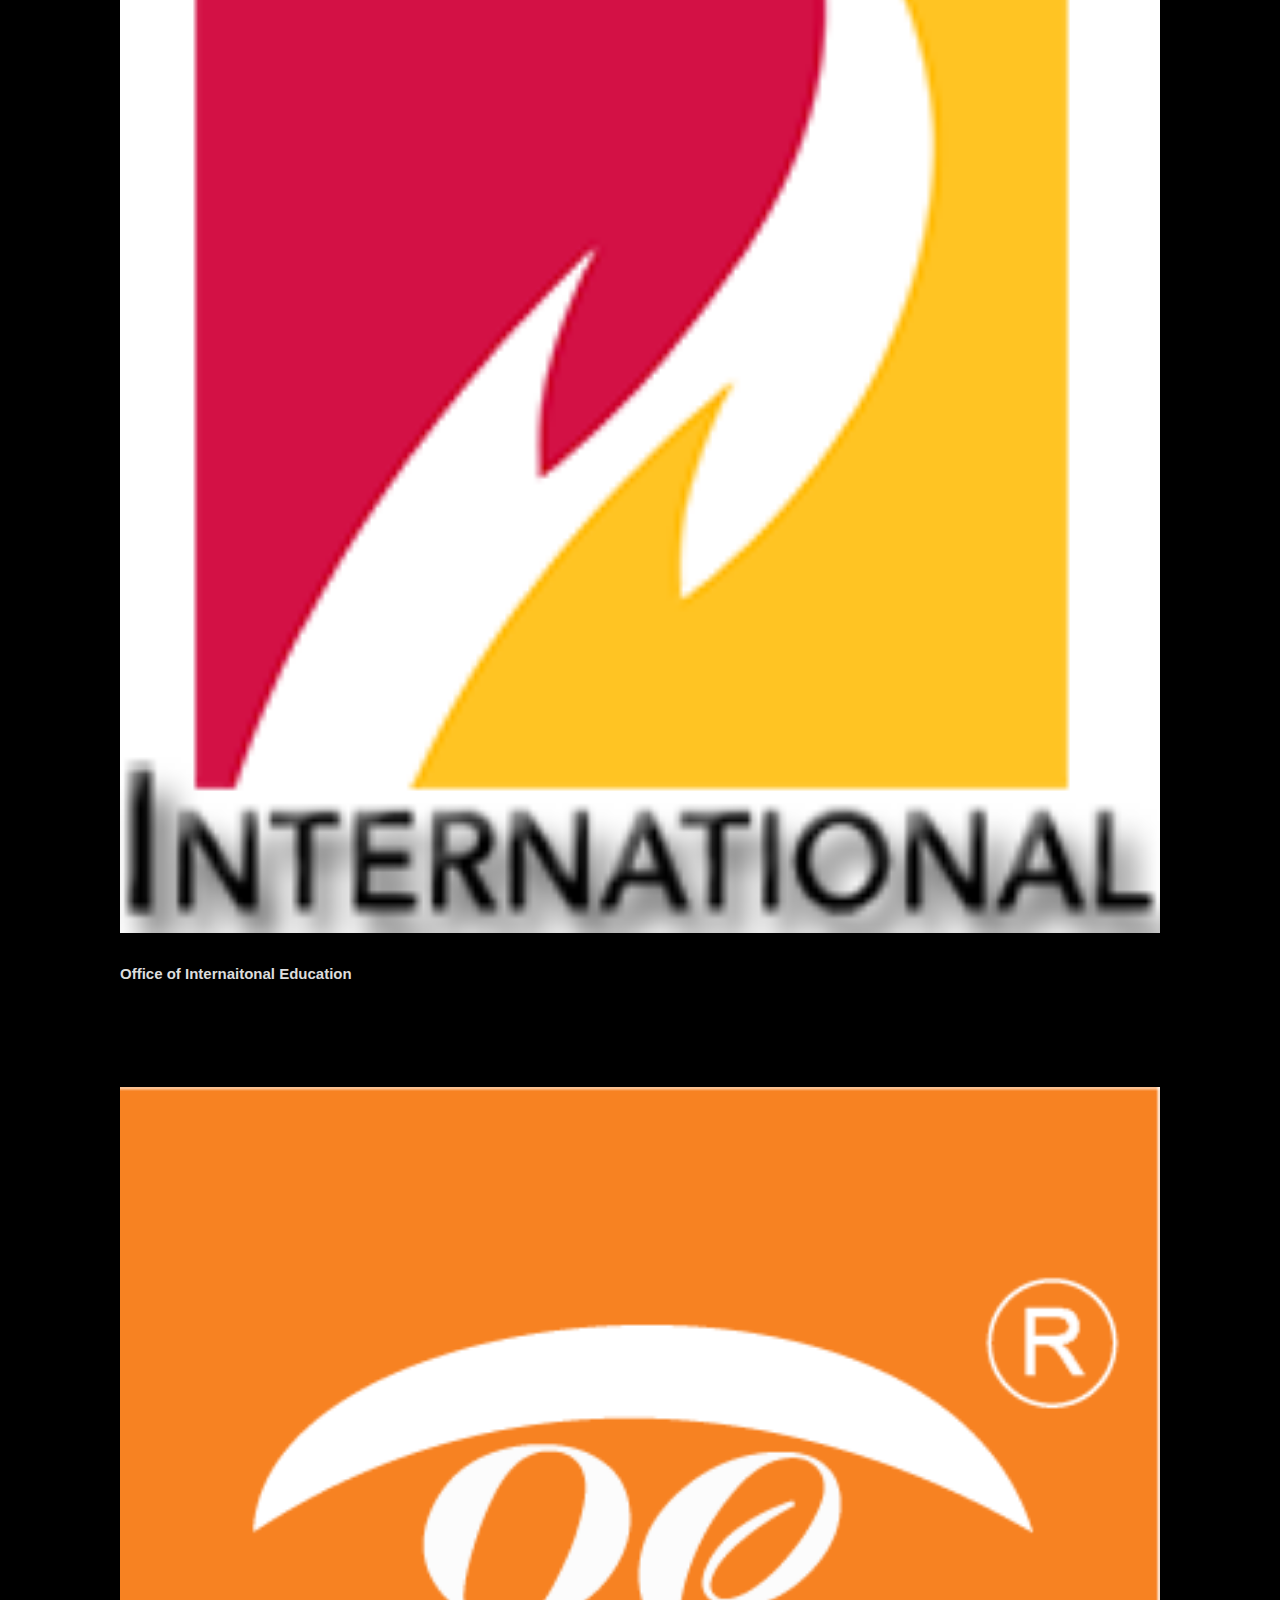
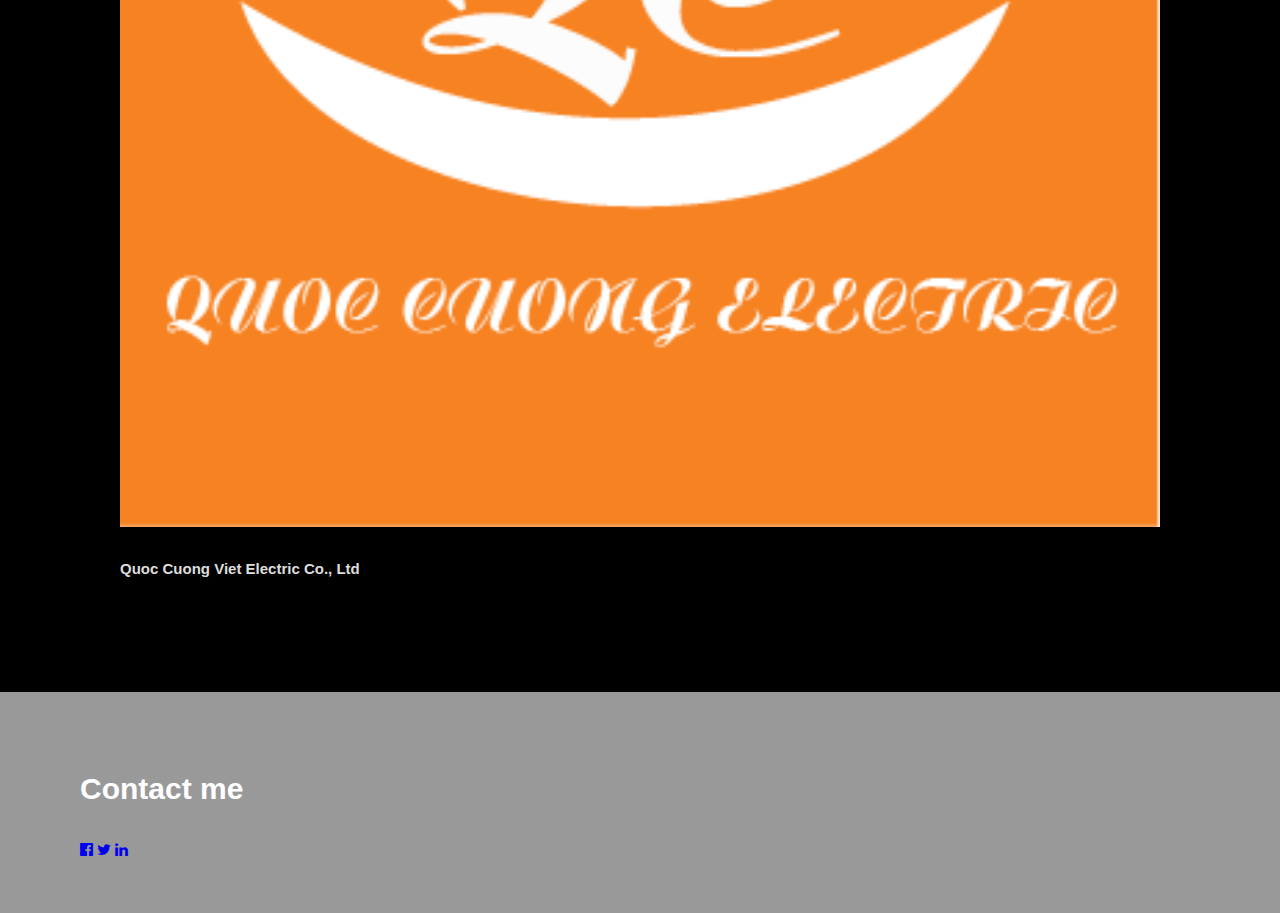
==== commit d9c14e81: "change the index file, in particularly fixing spelling mistakes in the writing, no code changes were" ====
--- a/thongqt-rev-2/index.html
+++ b/thongqt-rev-2/index.html
@@ -505,7 +505,7 @@
                     
                     <div class="w3-col l8">
                         <p><strong>Bachelor of Business Administration (Specialization: E-Commerce)</strong></p>
-                        <p>Education was primiary in direct marketing, business-to-business marketing, business-to-consumer marketing, advertising and integrated marketing communication (AIMC), marketing reserach. I learned a lot about important principles and concepts (Customer Lifetime Value, offer incentive, segmentation strategy,...) underlying the tools such as Google Adwords, Google Analytics, SPSS Statistic Analysis,....
+                        <p>Education was primiary in direct marketing, business-to-business marketing, business-to-consumer marketing, advertising and integrated marketing communication (AIMC), marketing research. I learned a lot about important principles and concepts (Customer Lifetime Value, offer incentive, segmentation strategy,...) underlying the tools such as Google Adwords, Google Analytics, SPSS Statistic Analysis,....
                         <br> <a href="http://www.ferris.edu">Ferris State University</a></p>
                     </div>
                     
